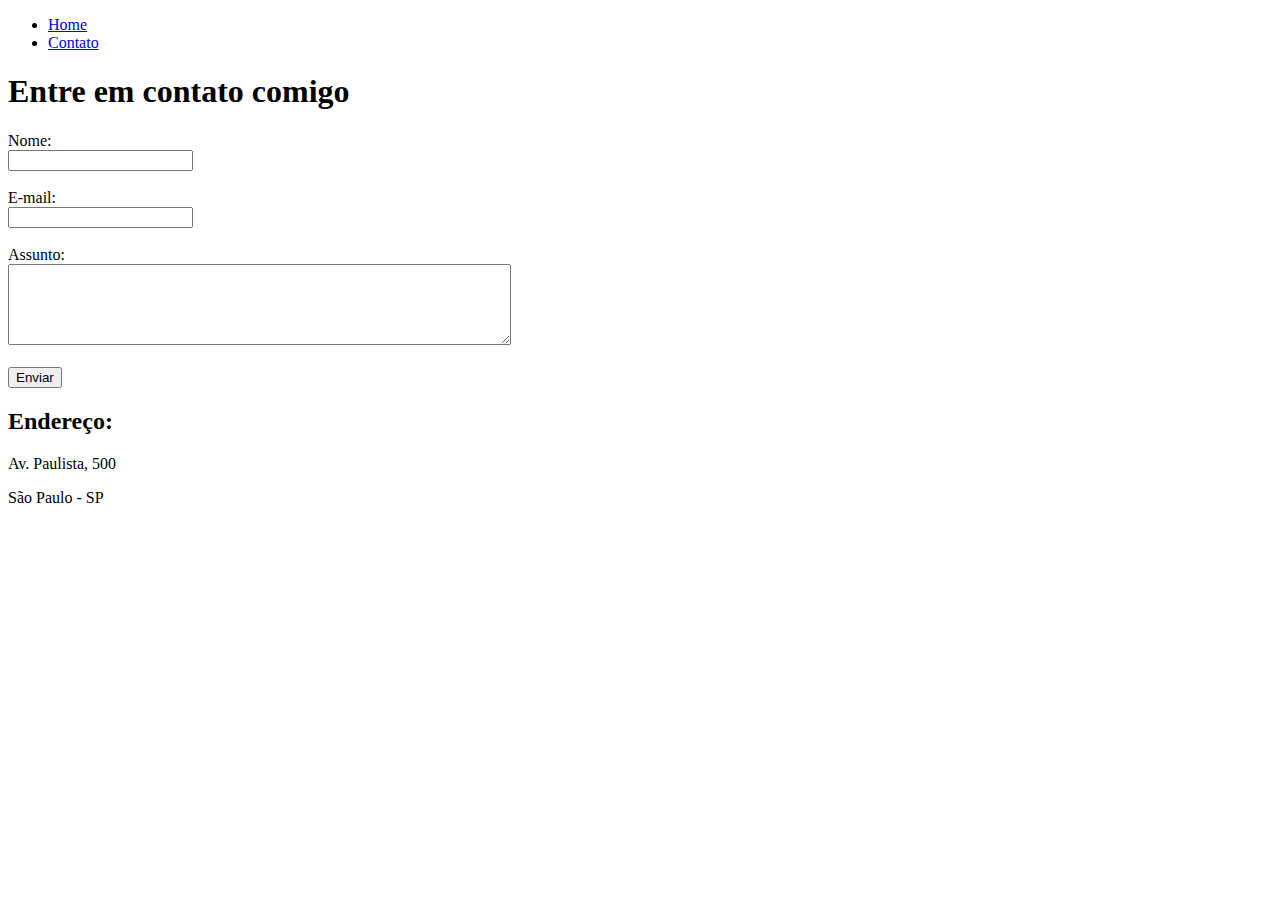
==== contato.html @ 9433d6f7 "Arquivo index e contato feitos" ====
<!DOCTYPE html>
<html lang="pt-br">
<head>
    <meta charset="UTF-8">
    <meta name="viewport" content="width=device-width, initial-scale=1.0">
    <title>Contato</title>
</head>
<body>
    <ul>
        <li>
            <a href="index.html"> Home</a>
        </li>
        <li>
            <a href="contato.html"> Contato</a>
        </li>
    </ul>

    <h1>Entre em contato comigo</h1>

    <form>
        <label for="nome">Nome:</label> <br>
        <input type="text" id="nome">

        <br>
        <br>
        <label for="email">E-mail:</label> <br>
        <input type="email" id="email">

        <br>
        <br>
        <label for="assunto">Assunto:</label> <br>
        <textarea name="assunto" id="assunto" cols="60" rows="5"></textarea>

        <br>
        <br>
        <button>Enviar</button>

    </form>

    <h2>Endereço:</h2>

    <p>Av. Paulista, 500</p>
    <p>São Paulo - SP</p>
    
    <iframe src="https://www.google.com/maps/embed?pb=!1m18!1m12!1m3!1d3657.
    0170655716656!2d-46.65066802400921!3d-23.56783056183126!2m3!1f0!2f0!3f0!3m2!1i1024!2i768!4f13.
    1!3m3!1m2!1s0x94ce59becf89e4df%3A0x49adf2faace821b2!2sAv
    .%20Paulista%2C%20500%20-%20Bela%20Vista%2C%20S%C3%A3o%20Paulo%20-%20SP%2C%2001323
    -030!5e0!3m2!1spt-BR!2sbr!4v1718381729983!5m2!1spt-BR!2sbr" 
    width="400" height="250" style="border:0;" 
    allowfullscreen="" loading="lazy" referrerpolicy="no-referrer-when-downgrade"></iframe>
</body>
</html>
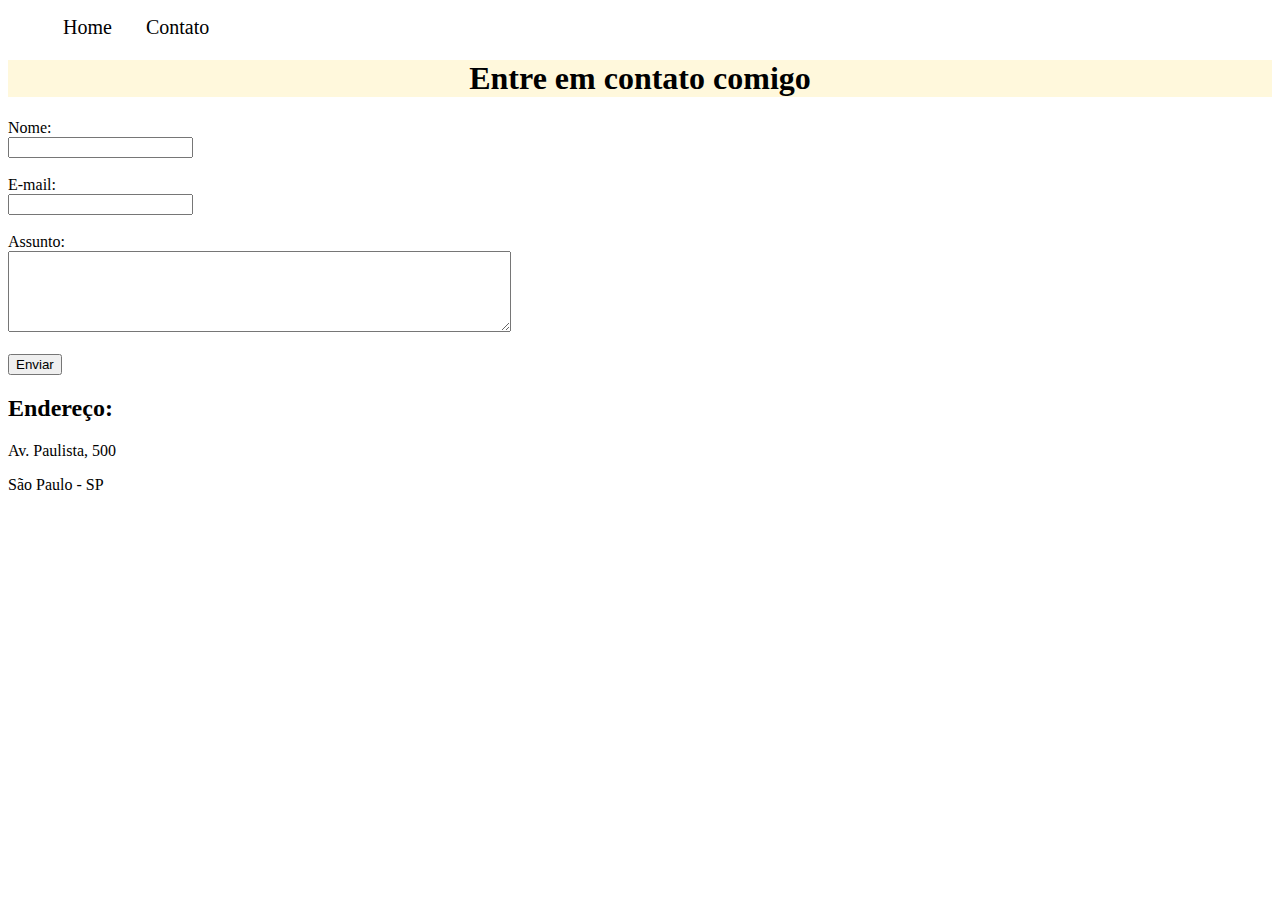
==== commit 57786c6d: "arquivo css feito" ====
--- a/contato.html
+++ b/contato.html
@@ -4,8 +4,10 @@
     <meta charset="UTF-8">
     <meta name="viewport" content="width=device-width, initial-scale=1.0">
     <title>Contato</title>
+    <link rel="stylesheet" href="assets/css/style.css">
 </head>
 <body>
+    <nav id="menu">
     <ul>
         <li>
             <a href="index.html"> Home</a>
@@ -14,8 +16,9 @@
             <a href="contato.html"> Contato</a>
         </li>
     </ul>
+    </nav>
 
-    <h1>Entre em contato comigo</h1>
+    <h1 class="center">Entre em contato comigo</h1>
 
     <form>
         <label for="nome">Nome:</label> <br>
--- a/assets/css/style.css
+++ b/assets/css/style.css
@@ -0,0 +1,48 @@
+/*Estilos da página index.html*/
+.center{
+    text-align: center;
+
+}
+
+.container{
+    font-size: 20px;
+    display: flex;
+    flex-flow: row;
+    justify-content: center;
+    align-items: center;
+    margin: 0 20%;
+}
+
+h1 {
+    background-color: cornsilk;
+}
+
+#menu li {
+    list-style: none;
+    display: inline;
+    padding: 15px;
+
+}
+
+#menu li a {
+    text-decoration: none;
+    color: black;
+    font-size: 20px;
+}
+
+#menu li a:hover {
+    color: grey;
+}
+
+.p-30 {
+    padding: 30px;
+}
+
+.br-50 {
+    border-radius: 50%;
+}
+
+
+/*
+Estilos da página contato.html
+*/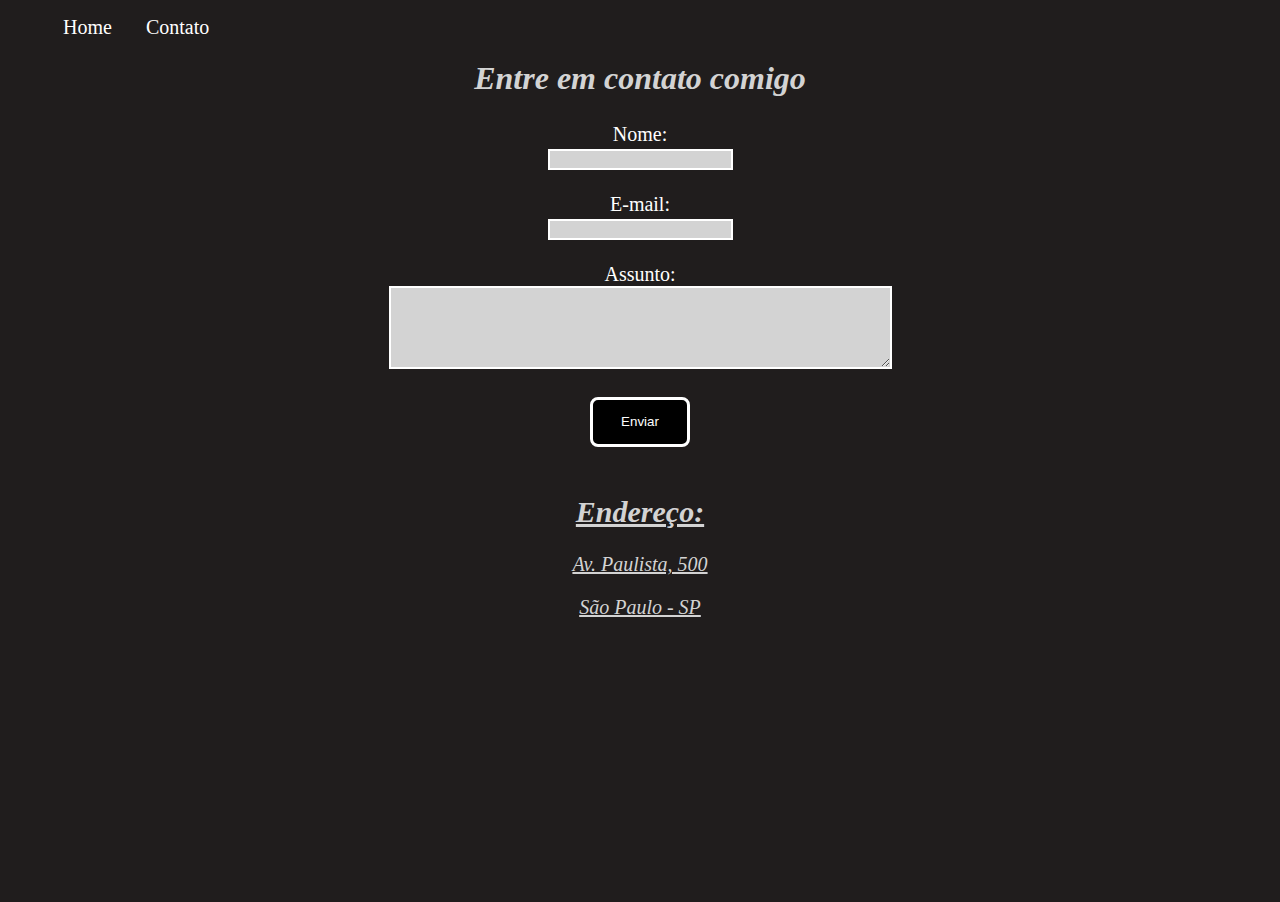
==== commit 6eb42343: "update arquivo css" ====
--- a/contato.html
+++ b/contato.html
@@ -18,9 +18,10 @@
     </ul>
     </nav>
 
+    
     <h1 class="center">Entre em contato comigo</h1>
 
-    <form>
+    <form class="formulario">
         <label for="nome">Nome:</label> <br>
         <input type="text" id="nome">
 
@@ -32,25 +33,35 @@
         <br>
         <br>
         <label for="assunto">Assunto:</label> <br>
-        <textarea name="assunto" id="assunto" cols="60" rows="5"></textarea>
+        <textarea class="caixa" name="assunto" id="assunto" cols="60" rows="5"></textarea>
 
         <br>
         <br>
-        <button>Enviar</button>
+        <button class="botao">Enviar</button>
+        <br>
+        <br>
 
     </form>
 
+   
+   <div class="endereco">
     <h2>Endereço:</h2>
-
     <p>Av. Paulista, 500</p>
     <p>São Paulo - SP</p>
+   
+
+        <iframe src="https://www.google.com/maps/embed?pb=!1m18!1m12!1m3!1d3657.
+        0170655716656!2d-46.65066802400921!3d-23.56783056183126!2m3!1f0!2f0!3f0!3m2!1i1024!2i768!4f13.
+        1!3m3!1m2!1s0x94ce59becf89e4df%3A0x49adf2faace821b2!2sAv
+        .%20Paulista%2C%20500%20-%20Bela%20Vista%2C%20S%C3%A3o%20Paulo%20-%20SP%2C%2001323
+        -030!5e0!3m2!1spt-BR!2sbr!4v1718381729983!5m2!1spt-BR!2sbr" 
+        width="400" height="250" style="border:0;" 
+        allowfullscreen="" loading="lazy" referrerpolicy="no-referrer-when-downgrade"></iframe>
+
+   </div>
     
-    <iframe src="https://www.google.com/maps/embed?pb=!1m18!1m12!1m3!1d3657.
-    0170655716656!2d-46.65066802400921!3d-23.56783056183126!2m3!1f0!2f0!3f0!3m2!1i1024!2i768!4f13.
-    1!3m3!1m2!1s0x94ce59becf89e4df%3A0x49adf2faace821b2!2sAv
-    .%20Paulista%2C%20500%20-%20Bela%20Vista%2C%20S%C3%A3o%20Paulo%20-%20SP%2C%2001323
-    -030!5e0!3m2!1spt-BR!2sbr!4v1718381729983!5m2!1spt-BR!2sbr" 
-    width="400" height="250" style="border:0;" 
-    allowfullscreen="" loading="lazy" referrerpolicy="no-referrer-when-downgrade"></iframe>
+
+    
+   
 </body>
 </html>--- a/assets/css/style.css
+++ b/assets/css/style.css
@@ -1,48 +1,147 @@
 /*Estilos da página index.html*/
 .center{
     text-align: center;
-
 }
 
 .container{
+    color: #d3d3d3;
     font-size: 20px;
     display: flex;
     flex-flow: row;
     justify-content: center;
     align-items: center;
-    margin: 0 20%;
+    gap: 2em;
+    margin: 0% 20%;
+    min-width: 1000px;
+    font-family: Arial, Helvetica, sans-serif;
+}
+
+body {
+    background-color: #201d1d;
 }
 
 h1 {
-    background-color: cornsilk;
+    margin-bottom: 2%;
+    color: #d3d3d3;
+    font-style: italic;
+}
+
+.video {
+    text-align: center;
 }
 
 #menu li {
     list-style: none;
     display: inline;
     padding: 15px;
-
+    
 }
 
 #menu li a {
     text-decoration: none;
-    color: black;
+    color: white;
     font-size: 20px;
 }
 
 #menu li a:hover {
     color: grey;
+    
 }
 
 .p-30 {
-    padding: 30px;
+   
 }
 
 .br-50 {
     border-radius: 50%;
+    border: 8px solid #d3d3d3;
+}
+
+.titulo2 {
+    text-align: center;
+    color: #d3d3d3;
+    font-style: italic;
+}
+
+/*
+Estilos da página contato.html
+*/
+
+.formulario {
+    color: white;
+    font-size: 20px;
+    text-align: center;
+    margin: 0%;
+    
+}
+
+.formulario input {
+    background-color: #d3d3d3;
+    border: 2px solid white;
+}
+
+.formulario textarea {
+    background-color: #d3d3d3;
+    border: 2px solid white;
+}
+
+.botao {
+    background-color: black;
+    color: white;
+    width: 100px;
+    height: 50px;
+    border-radius: 8px;
+    border: 3px solid white;
+}
+
+.botao:hover{
+    width: 150px;
+    height: 50px;
+    transition: width 2s, height 4s;
+    background-color: white;
+    color: black;
+}
+
+.endereco {
+    font-size: 20px;
+    color: #d3d3d3;
+    background-size: cover;
+    text-align: center;
+    font-style: italic;
+    text-decoration: underline;
+    
 }
 
 
-/*
-Estilos da página contato.html
-*/+@media screen and (max-width: 600px) {
+    .container{
+        min-width: 300px;
+        flex-direction: column;
+        font-size: 14px;
+        margin: 0%;
+        
+    }
+
+    h1 {
+        font-size: 30px;
+        margin-bottom: 2%;
+    }
+
+    .container img {
+        width: 90%;
+       
+    }
+
+    .conteudovideo {
+        width: 100%;
+        flex-direction: column;
+        
+    }
+
+    .caixa{
+        width: 100%;
+    }
+    
+}
+
+
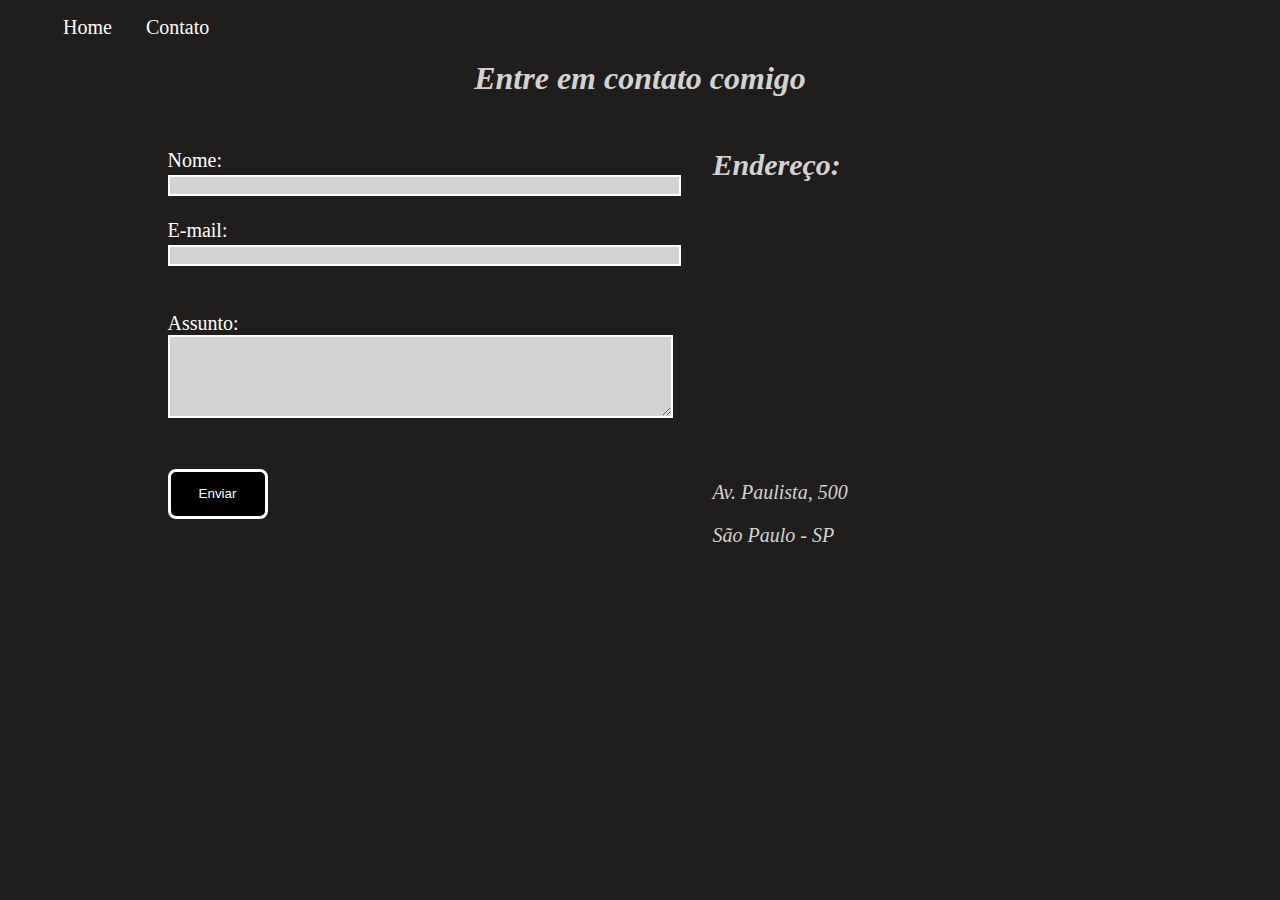
==== commit 3f49e1bf: "Arquivo js criado e funções adicionadas" ====
--- a/contato.html
+++ b/contato.html
@@ -21,47 +21,42 @@
     
     <h1 class="center">Entre em contato comigo</h1>
 
-    <form class="formulario">
-        <label for="nome">Nome:</label> <br>
-        <input type="text" id="nome">
+    <section class="formulario">
+        <form>
+            <label for="nome">Nome:</label> <br>
+            <input type="text" id="nome" onkeyup='validaNome()'>
+            <div id="txtNome" ></div>
+            <br>
+            <label for="email">E-mail:</label> <br>
+            <input type="email" id="email" onkeyup="validaEmail()">
+            <div id="txtEmail" ></div>
+            <br>
+            <br>
+            <label for="assunto">Assunto:</label> <br>
+            <textarea name="assunto" id="assunto" cols="60" rows="5" onkeyup="validaAssunto()"></textarea>
+            <div id="txtAssunto" ></div>
+            <br>
+            <br>
+            <button  onclick="enviar()">Enviar</button>
+            <br>
+            <br>
+        </form>
 
-        <br>
-        <br>
-        <label for="email">E-mail:</label> <br>
-        <input type="email" id="email">
-
-        <br>
-        <br>
-        <label for="assunto">Assunto:</label> <br>
-        <textarea class="caixa" name="assunto" id="assunto" cols="60" rows="5"></textarea>
-
-        <br>
-        <br>
-        <button class="botao">Enviar</button>
-        <br>
-        <br>
-
-    </form>
-
-   
+    
+    
    <div class="endereco">
     <h2>Endereço:</h2>
-    <p>Av. Paulista, 500</p>
-    <p>São Paulo - SP</p>
-   
-
         <iframe src="https://www.google.com/maps/embed?pb=!1m18!1m12!1m3!1d3657.
         0170655716656!2d-46.65066802400921!3d-23.56783056183126!2m3!1f0!2f0!3f0!3m2!1i1024!2i768!4f13.
         1!3m3!1m2!1s0x94ce59becf89e4df%3A0x49adf2faace821b2!2sAv
         .%20Paulista%2C%20500%20-%20Bela%20Vista%2C%20S%C3%A3o%20Paulo%20-%20SP%2C%2001323
         -030!5e0!3m2!1spt-BR!2sbr!4v1718381729983!5m2!1spt-BR!2sbr" 
         width="400" height="250" style="border:0;" 
-        allowfullscreen="" loading="lazy" referrerpolicy="no-referrer-when-downgrade"></iframe>
-
+        allowfullscreen="" loading="lazy" referrerpolicy="no-referrer-when-downgrade" onmousemove="mapaZoom()" onmouseout="mapaNormal()" id="mapa"></iframe>
+        <p>Av. Paulista, 500</p>
+        <p>São Paulo - SP</p>
+    </section>
    </div>
-    
-
-    
-   
+   <script src="assets/js/script.js"></script>
 </body>
 </html>--- a/assets/css/style.css
+++ b/assets/css/style.css
@@ -70,9 +70,13 @@
 .formulario {
     color: white;
     font-size: 20px;
-    text-align: center;
+    text-align: start;
     margin: 0%;
-    
+    flex-flow: row;
+    display: flex;
+    justify-content: center;
+    align-items: center;
+    gap: 2em;
 }
 
 .formulario input {
@@ -85,7 +89,7 @@
     border: 2px solid white;
 }
 
-.botao {
+button {
     background-color: black;
     color: white;
     width: 100px;
@@ -94,10 +98,10 @@
     border: 3px solid white;
 }
 
-.botao:hover{
+button:hover{
     width: 150px;
     height: 50px;
-    transition: width 2s, height 4s;
+    transition: width 1s, height 1s;
     background-color: white;
     color: black;
 }
@@ -108,7 +112,7 @@
     background-size: cover;
     text-align: center;
     font-style: italic;
-    text-decoration: underline;
+    text-align: start;
     
 }
 
@@ -138,9 +142,6 @@
         
     }
 
-    .caixa{
-        width: 100%;
-    }
     
 }
 
